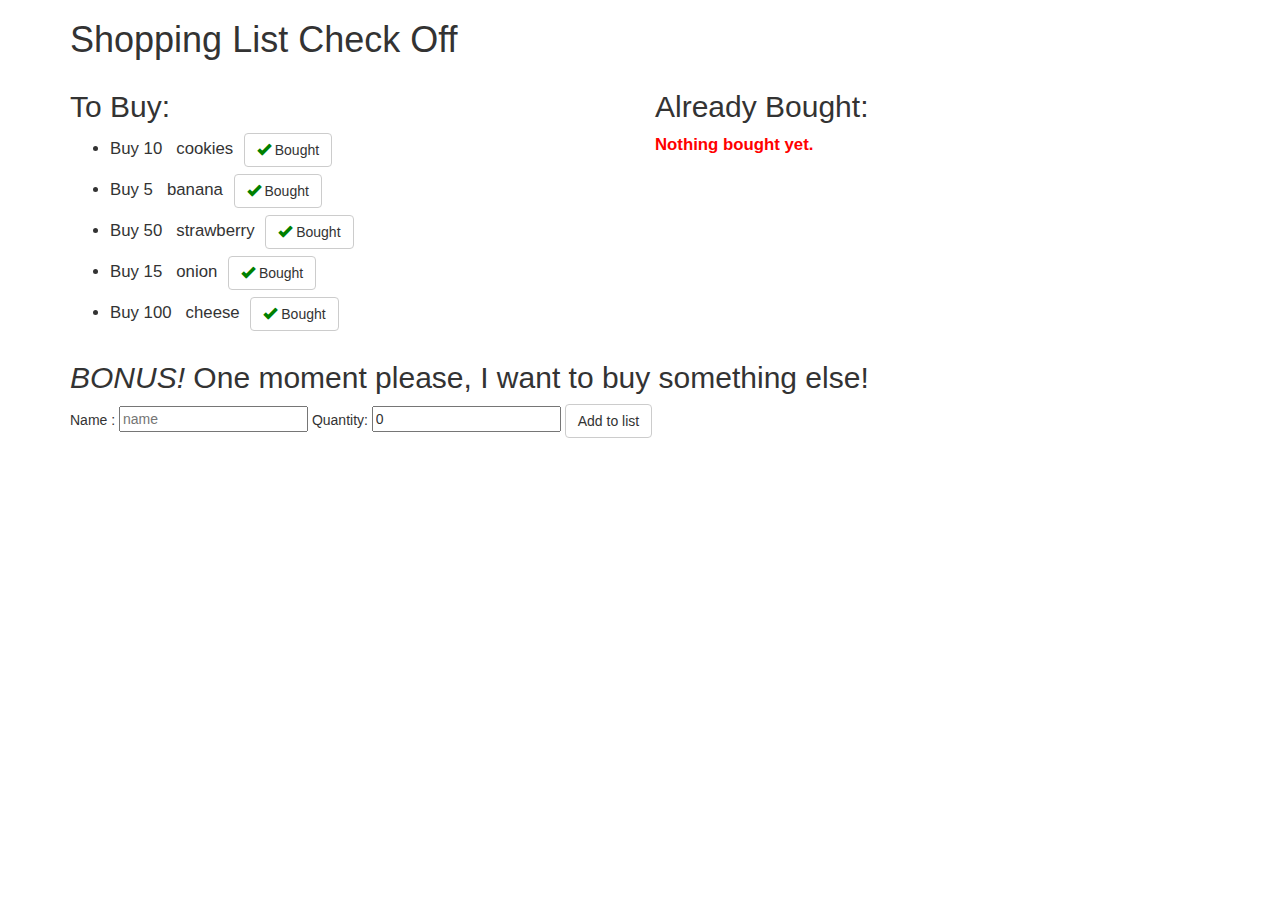
==== assignment2/index.html @ a51d2d58 "The second assignment" ====
<!doctype html>
<html lang="en" data-ng-app="ShoppingListCheckOff">
  <head>
    <title>Shopping List Check Off</title>
    <meta name="viewport" content="width=device-width, initial-scale=1">

    <script src="js/angular.min.js"></script>
    <script src="js/app.js"></script>

    <link rel="stylesheet" href="styles/bootstrap.min.css">
    <style>
      .emptyMessage,
      .errorMessage {
        font-weight: bold;
        color: red;
        font-size: 1.2em;
      }
      li {
        margin-bottom: 7px;
        font-size: 1.2em;
      }
      li > button {
        margin-left: 6px;
      }
      button > span {
        color: green;
      }
    </style>
  </head>
<body>
  <div class="container">
  <h1>Shopping List Check Off</h1>

  <div class="row">

    <!-- To Buy List -->
    <div class="col-md-6" data-ng-controller="ToBuyController as toBuy">
     <h2>To Buy:</h2>
     <ul>
       <li data-ng-repeat="item in toBuy.items track by $index">
         Buy <span data-ng-bind="item.quantity"></span>
         &nbsp;
         <span data-ng-bind="item.name"></span>
         <button class="btn btn-default" data-ng-click="toBuy.buy($index);"><span class="glyphicon glyphicon-ok"></span> Bought</button>
       </li>
     </ul>
     <div class="emptyMessage" data-ng-if="toBuy.items.length == 0">Everything is bought!</div>
    </div>

    <!-- Already Bought List -->
    <div class="col-md-6" data-ng-controller="AlreadyBoughtController as alreadyBought">
     <h2>Already Bought:</h2>
     <ul>
       <li data-ng-repeat="item in alreadyBought.items track by $index">Bought <span data-ng-bind="item.quantity"></span>&nbsp;<span data-ng-bind="item.name"></span></li>
     </ul>
     <div class="emptyMessage" data-ng-if="alreadyBought.items.length == 0">Nothing bought yet.</div>
    </div>
  </div>
  <div class = "row">
    <div class="col-md-12" data-ng-controller="ToBuyController as toBuy">
      <h2><i>BONUS!</i> One moment please, I want to buy something else!</h2>
      Name : <input type="text" placeholder="name" data-ng-model="toBuy.name"/>
      Quantity: <input type="number" placeholder="quantity" data-ng-model="toBuy.quantity"/>
      <button class="btn btn-default" data-ng-click="toBuy.addItem();">Add to list</button>
      <div class="errorMessage" data-ng-if="toBuy.errorMessage" data-ng-bind="toBuy.errorMessage"></div>
    </div>
  </div>
</div>

</body>
</html>
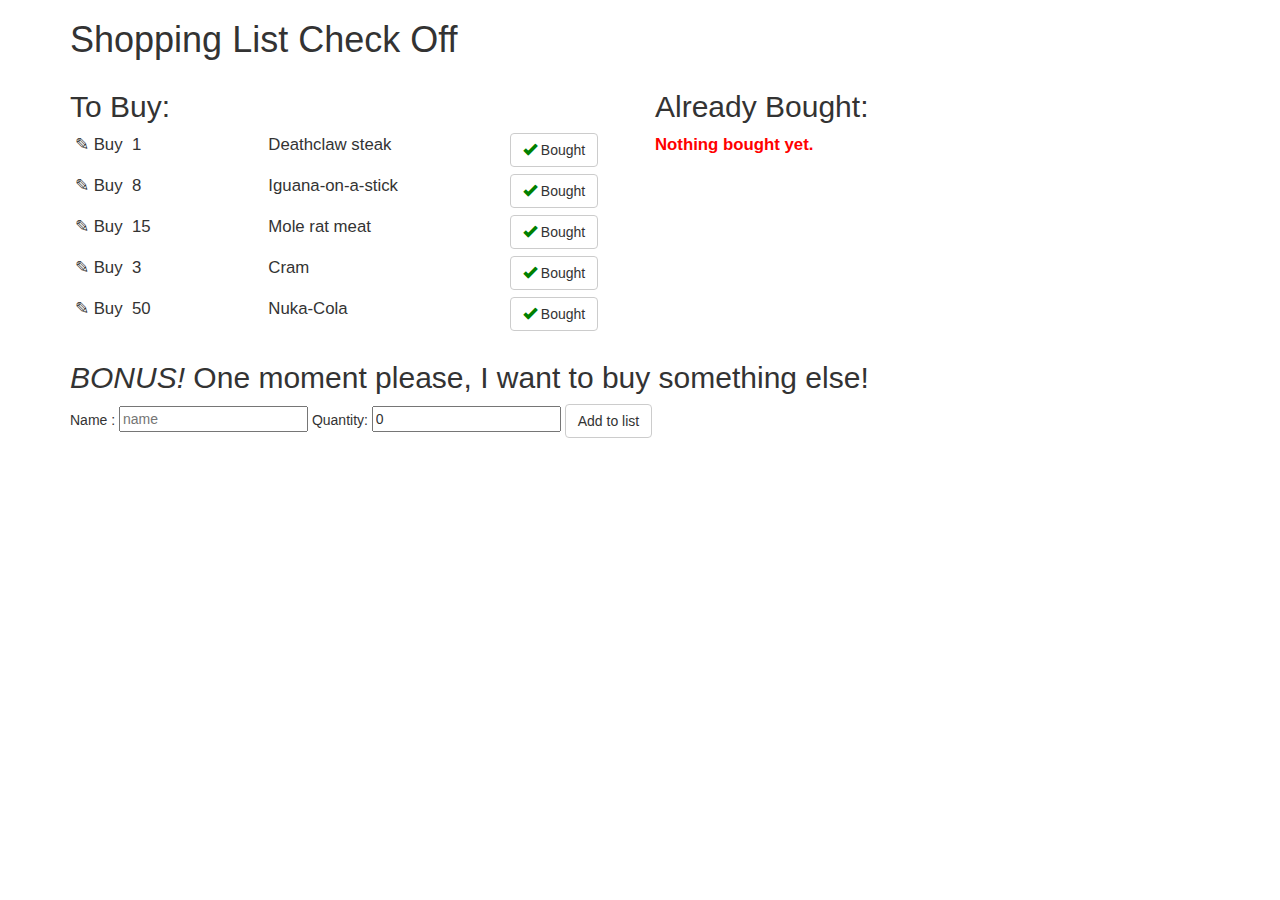
==== commit 712cf2ea: "added some stylish and added in the list some nice stuff" ====
--- a/assignment2/index.html
+++ b/assignment2/index.html
@@ -15,6 +15,10 @@
         color: red;
         font-size: 1.2em;
       }
+      ul {
+        list-style-type: none;
+        padding-left: 5px;
+      }
       li {
         margin-bottom: 7px;
         font-size: 1.2em;
@@ -25,6 +29,12 @@
       button > span {
         color: green;
       }
+      /* enable overflow */
+      li div {
+        overflow: hidden;
+        text-overflow: ellipsis;
+      }
+
     </style>
   </head>
 <body>
@@ -38,10 +48,16 @@
      <h2>To Buy:</h2>
      <ul>
        <li data-ng-repeat="item in toBuy.items track by $index">
-         Buy <span data-ng-bind="item.quantity"></span>
-         &nbsp;
-         <span data-ng-bind="item.name"></span>
-         <button class="btn btn-default" data-ng-click="toBuy.buy($index);"><span class="glyphicon glyphicon-ok"></span> Bought</button>
+         <div class="row">
+         <div class="col-md-4">
+           &#9998;&nbsp;Buy&nbsp;
+           <span data-ng-bind="item.quantity" class="quantity"></span>
+         </div>
+         <div class="col-md-5" data-ng-bind="item.name" class="name"></div>
+         <div class="col-md-3">
+           <button class="btn btn-default" data-ng-click="toBuy.buy($index);"><span class="glyphicon glyphicon-ok"></span> Bought</button>
+         </div>
+        </div>
        </li>
      </ul>
      <div class="emptyMessage" data-ng-if="toBuy.items.length == 0">Everything is bought!</div>
@@ -51,7 +67,9 @@
     <div class="col-md-6" data-ng-controller="AlreadyBoughtController as alreadyBought">
      <h2>Already Bought:</h2>
      <ul>
-       <li data-ng-repeat="item in alreadyBought.items track by $index">Bought <span data-ng-bind="item.quantity"></span>&nbsp;<span data-ng-bind="item.name"></span></li>
+       <li data-ng-repeat="item in alreadyBought.items track by $index">
+         Bought <span data-ng-bind="item.quantity"></span>&nbsp;<span data-ng-bind="item.name"></span>
+       </li>
      </ul>
      <div class="emptyMessage" data-ng-if="alreadyBought.items.length == 0">Nothing bought yet.</div>
     </div>
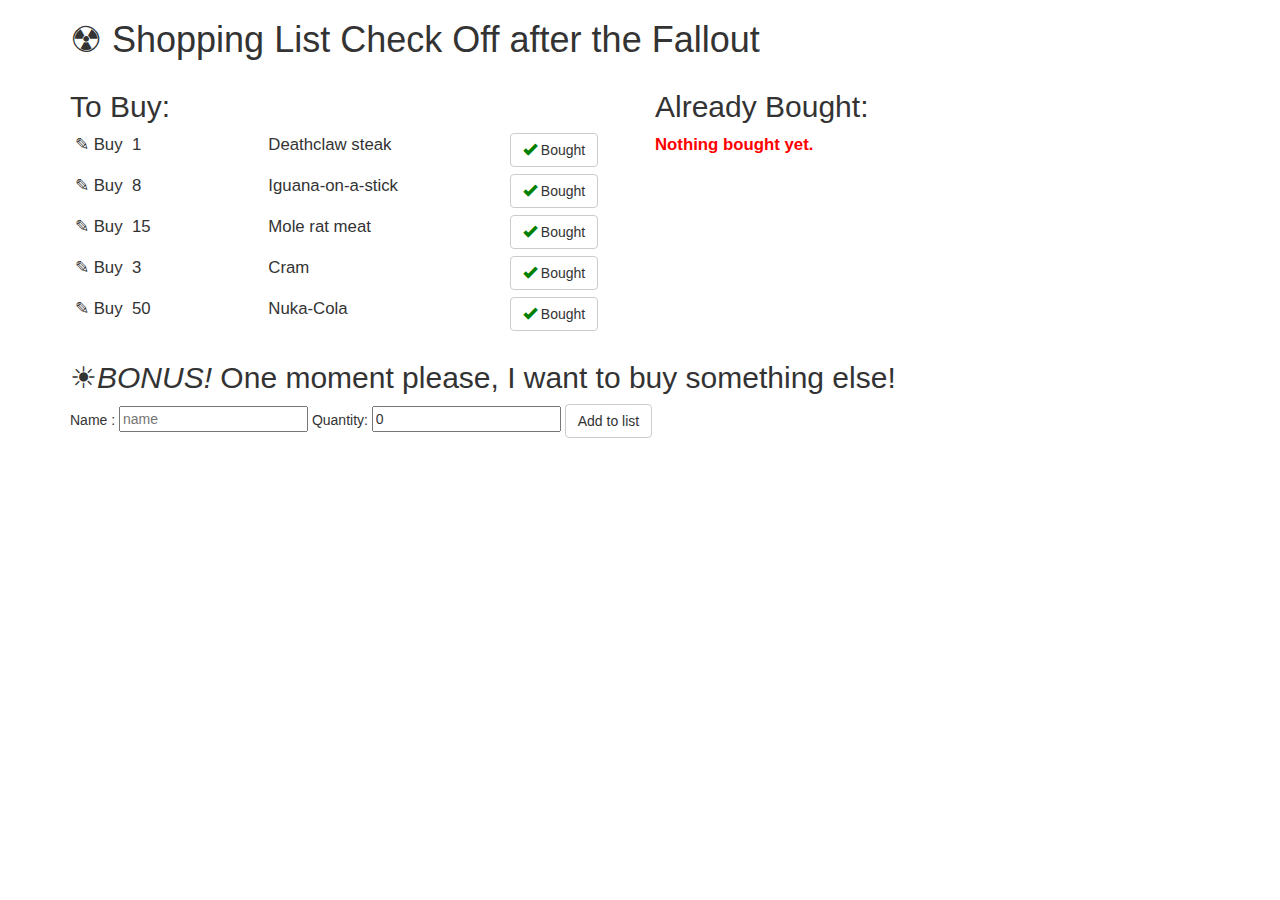
==== commit 0d60eacd: "added the some funny stuff!" ====
--- a/assignment2/index.html
+++ b/assignment2/index.html
@@ -14,6 +14,9 @@
         font-weight: bold;
         color: red;
         font-size: 1.2em;
+      }
+      .errorMessage {
+        font-size: 2em;
       }
       ul {
         list-style-type: none;
@@ -39,7 +42,7 @@
   </head>
 <body>
   <div class="container">
-  <h1>Shopping List Check Off</h1>
+  <h1>&#9762; Shopping List Check Off after the Fallout</h1>
 
   <div class="row">
 
@@ -76,11 +79,11 @@
   </div>
   <div class = "row">
     <div class="col-md-12" data-ng-controller="ToBuyController as toBuy">
-      <h2><i>BONUS!</i> One moment please, I want to buy something else!</h2>
+      <h2>&#9728;<i>BONUS!</i> One moment please, I want to buy something else!</h2>
       Name : <input type="text" placeholder="name" data-ng-model="toBuy.name"/>
       Quantity: <input type="number" placeholder="quantity" data-ng-model="toBuy.quantity"/>
       <button class="btn btn-default" data-ng-click="toBuy.addItem();">Add to list</button>
-      <div class="errorMessage" data-ng-if="toBuy.errorMessage" data-ng-bind="toBuy.errorMessage"></div>
+      <div class="errorMessage" data-ng-if="toBuy.errorMessage">&#9763;<span data-ng-bind="toBuy.errorMessage"></span></div>
     </div>
   </div>
 </div>
